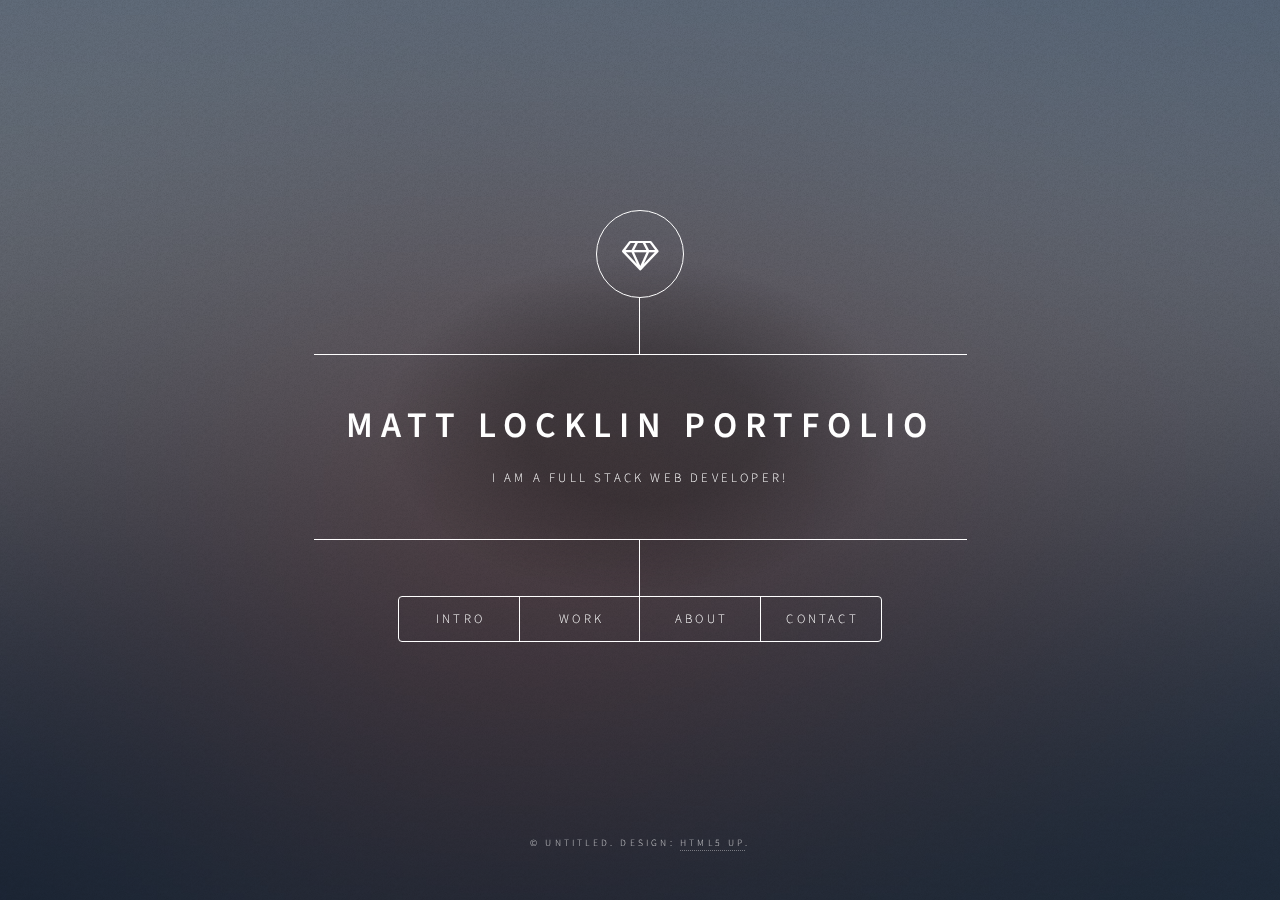
==== index.html @ 3a6d2094 "Publishing Page" ====
<!DOCTYPE HTML>
<!--
	Dimension by HTML5 UP
	html5up.net | @ajlkn
	Free for personal and commercial use under the CCA 3.0 license (html5up.net/license)
-->
<html>
	<head>
		<title>Matt Locklin Portfolio</title>
		<meta charset="utf-8" />
		<meta name="viewport" content="width=device-width, initial-scale=1, user-scalable=no" />
		<link rel="stylesheet" href="assets/css/main.css" />
		<noscript><link rel="stylesheet" href="assets/css/noscript.css" /></noscript>
	</head>
	<body class="is-preload">

		<!-- Wrapper -->
			<div id="wrapper">

				<!-- Header -->
					<header id="header">
						<div class="logo">
							<span class="icon fa-diamond"></span>
						</div>
						<div class="content">
							<div class="inner">
								<h1>Matt Locklin Portfolio</h1>
								<p>I am a Full Stack Web developer!</p>
							</div>
						</div>
						<nav>
							<ul>
								<li><a href="#intro">Intro</a></li>
								<li><a href="#work">Work</a></li>
								<li><a href="#about">About</a></li>
								<li><a href="#contact">Contact</a></li>
								<!--<li><a href="#elements">Elements</a></li>-->
							</ul>
						</nav>
					</header>

				<!-- Main -->
					<div id="main">

						<!-- Intro -->
							<article id="intro">
								<h2 class="major">Intro</h2>
								<span class="image main"><img src="images/pic01.jpg" alt="" /></span>
								<p>Aenean ornare velit lacus, ac varius enim ullamcorper eu. Proin aliquam facilisis ante interdum congue. Integer mollis, nisl amet convallis, porttitor magna ullamcorper, amet egestas mauris. Ut magna finibus nisi nec lacinia. Nam maximus erat id euismod egestas. By the way, check out my <a href="#work">awesome work</a>.</p>
								<p>Lorem ipsum dolor sit amet, consectetur adipiscing elit. Duis dapibus rutrum facilisis. Class aptent taciti sociosqu ad litora torquent per conubia nostra, per inceptos himenaeos. Etiam tristique libero eu nibh porttitor fermentum. Nullam venenatis erat id vehicula viverra. Nunc ultrices eros ut ultricies condimentum. Mauris risus lacus, blandit sit amet venenatis non, bibendum vitae dolor. Nunc lorem mauris, fringilla in aliquam at, euismod in lectus. Pellentesque habitant morbi tristique senectus et netus et malesuada fames ac turpis egestas. In non lorem sit amet elit placerat maximus. Pellentesque aliquam maximus risus, vel sed vehicula.</p>
							</article>

						<!-- Work -->
							<article id="work">
								<h2 class="major">Great Ideas Website</h2>
								<span class="image main"><img src="images/desktop-view.png" alt="Sweet Eats Bakery" /></span>
								<p>Created HTML tags and styling to make this website fully responsive on desktop and mobile</p>
								<p></p>
							</article>

						<!-- About -->
							<article id="about">
								<h2 class="major">About</h2>
								<span class="image main"><img src="images/pic03.jpg" alt="" /></span>
								<p>Currently learning Full Stack Web development at Lambda school! </p>
							</article>

						<!-- Contact -->
							<article id="contact">
								<h2 class="major">Contact</h2>
								<form method="post" action="#">
									<div class="fields">
										<div class="field half">
											<label for="name">Name</label>
											<input type="text" name="name" id="name" />
										</div>
										<div class="field half">
											<label for="email">Email</label>
											<input type="text" name="email" id="email" />
										</div>
										<div class="field">
											<label for="message">Message</label>
											<textarea name="message" id="message" rows="4"></textarea>
										</div>
									</div>
									<ul class="actions">
										<li><input type="submit" value="Send Message" class="primary" /></li>
										<li><input type="reset" value="Reset" /></li>
									</ul>
								</form>
								<ul class="icons">
									<li><a href="https://twitter.com/MatthewLocklin6" class="icon fa-twitter"><span class="label">Twitter</span></a></li>
									<li><a href="#" class="icon fa-facebook"><span class="label">Facebook</span></a></li>
									<li><a href="#" class="icon fa-instagram"><span class="label">Instagram</span></a></li>
									<li><a href="#" class="icon fa-github"><span class="label">GitHub</span></a></li>
								</ul>
							</article>

						<!-- Elements -->
							<article id="elements">
								<h2 class="major">Elements</h2>

								<section>
									<h3 class="major">Text</h3>
									<p>This is <b>bold</b> and this is <strong>strong</strong>. This is <i>italic</i> and this is <em>emphasized</em>.
									This is <sup>superscript</sup> text and this is <sub>subscript</sub> text.
									This is <u>underlined</u> and this is code: <code>for (;;) { ... }</code>. Finally, <a href="#">this is a link</a>.</p>
									<hr />
									<h2>Heading Level 2</h2>
									<h3>Heading Level 3</h3>
									<h4>Heading Level 4</h4>
									<h5>Heading Level 5</h5>
									<h6>Heading Level 6</h6>
									<hr />
									<h4>Blockquote</h4>
									<blockquote>Fringilla nisl. Donec accumsan interdum nisi, quis tincidunt felis sagittis eget tempus euismod. Vestibulum ante ipsum primis in faucibus vestibulum. Blandit adipiscing eu felis iaculis volutpat ac adipiscing accumsan faucibus. Vestibulum ante ipsum primis in faucibus lorem ipsum dolor sit amet nullam adipiscing eu felis.</blockquote>
									<h4>Preformatted</h4>
									<pre><code>i = 0;

while (!deck.isInOrder()) {
    print 'Iteration ' + i;
    deck.shuffle();
    i++;
}

print 'It took ' + i + ' iterations to sort the deck.';</code></pre>
								</section>

								<section>
									<h3 class="major">Lists</h3>

									<h4>Unordered</h4>
									<ul>
										<li>Dolor pulvinar etiam.</li>
										<li>Sagittis adipiscing.</li>
										<li>Felis enim feugiat.</li>
									</ul>

									<h4>Alternate</h4>
									<ul class="alt">
										<li>Dolor pulvinar etiam.</li>
										<li>Sagittis adipiscing.</li>
										<li>Felis enim feugiat.</li>
									</ul>

									<h4>Ordered</h4>
									<ol>
										<li>Dolor pulvinar etiam.</li>
										<li>Etiam vel felis viverra.</li>
										<li>Felis enim feugiat.</li>
										<li>Dolor pulvinar etiam.</li>
										<li>Etiam vel felis lorem.</li>
										<li>Felis enim et feugiat.</li>
									</ol>
									<h4>Icons</h4>
									<ul class="icons">
										<li><a href="#" class="icon fa-twitter"><span class="label">Twitter</span></a></li>
										<li><a href="#" class="icon fa-facebook"><span class="label">Facebook</span></a></li>
										<li><a href="#" class="icon fa-instagram"><span class="label">Instagram</span></a></li>
										<li><a href="#" class="icon fa-github"><span class="label">Github</span></a></li>
									</ul>

									<h4>Actions</h4>
									<ul class="actions">
										<li><a href="#" class="button primary">Default</a></li>
										<li><a href="#" class="button">Default</a></li>
									</ul>
									<ul class="actions stacked">
										<li><a href="#" class="button primary">Default</a></li>
										<li><a href="#" class="button">Default</a></li>
									</ul>
								</section>

								<section>
									<h3 class="major">Table</h3>
									<h4>Default</h4>
									<div class="table-wrapper">
										<table>
											<thead>
												<tr>
													<th>Name</th>
													<th>Description</th>
													<th>Price</th>
												</tr>
											</thead>
											<tbody>
												<tr>
													<td>Item One</td>
													<td>Ante turpis integer aliquet porttitor.</td>
													<td>29.99</td>
												</tr>
												<tr>
													<td>Item Two</td>
													<td>Vis ac commodo adipiscing arcu aliquet.</td>
													<td>19.99</td>
												</tr>
												<tr>
													<td>Item Three</td>
													<td> Morbi faucibus arcu accumsan lorem.</td>
													<td>29.99</td>
												</tr>
												<tr>
													<td>Item Four</td>
													<td>Vitae integer tempus condimentum.</td>
													<td>19.99</td>
												</tr>
												<tr>
													<td>Item Five</td>
													<td>Ante turpis integer aliquet porttitor.</td>
													<td>29.99</td>
												</tr>
											</tbody>
											<tfoot>
												<tr>
													<td colspan="2"></td>
													<td>100.00</td>
												</tr>
											</tfoot>
										</table>
									</div>

									<h4>Alternate</h4>
									<div class="table-wrapper">
										<table class="alt">
											<thead>
												<tr>
													<th>Name</th>
													<th>Description</th>
													<th>Price</th>
												</tr>
											</thead>
											<tbody>
												<tr>
													<td>Item One</td>
													<td>Ante turpis integer aliquet porttitor.</td>
													<td>29.99</td>
												</tr>
												<tr>
													<td>Item Two</td>
													<td>Vis ac commodo adipiscing arcu aliquet.</td>
													<td>19.99</td>
												</tr>
												<tr>
													<td>Item Three</td>
													<td> Morbi faucibus arcu accumsan lorem.</td>
													<td>29.99</td>
												</tr>
												<tr>
													<td>Item Four</td>
													<td>Vitae integer tempus condimentum.</td>
													<td>19.99</td>
												</tr>
												<tr>
													<td>Item Five</td>
													<td>Ante turpis integer aliquet porttitor.</td>
													<td>29.99</td>
												</tr>
											</tbody>
											<tfoot>
												<tr>
													<td colspan="2"></td>
													<td>100.00</td>
												</tr>
											</tfoot>
										</table>
									</div>
								</section>

								<section>
									<h3 class="major">Buttons</h3>
									<ul class="actions">
										<li><a href="#" class="button primary">Primary</a></li>
										<li><a href="#" class="button">Default</a></li>
									</ul>
									<ul class="actions">
										<li><a href="#" class="button">Default</a></li>
										<li><a href="#" class="button small">Small</a></li>
									</ul>
									<ul class="actions">
										<li><a href="#" class="button primary icon fa-download">Icon</a></li>
										<li><a href="#" class="button icon fa-download">Icon</a></li>
									</ul>
									<ul class="actions">
										<li><span class="button primary disabled">Disabled</span></li>
										<li><span class="button disabled">Disabled</span></li>
									</ul>
								</section>

								<section>
									<h3 class="major">Form</h3>
									<form method="post" action="#">
										<div class="fields">
											<div class="field half">
												<label for="demo-name">Name</label>
												<input type="text" name="demo-name" id="demo-name" value="" placeholder="Jane Doe" />
											</div>
											<div class="field half">
												<label for="demo-email">Email</label>
												<input type="email" name="demo-email" id="demo-email" value="" placeholder="jane@untitled.tld" />
											</div>
											<div class="field">
												<label for="demo-category">Category</label>
												<select name="demo-category" id="demo-category">
													<option value="">-</option>
													<option value="1">Manufacturing</option>
													<option value="1">Shipping</option>
													<option value="1">Administration</option>
													<option value="1">Human Resources</option>
												</select>
											</div>
											<div class="field half">
												<input type="radio" id="demo-priority-low" name="demo-priority" checked>
												<label for="demo-priority-low">Low</label>
											</div>
											<div class="field half">
												<input type="radio" id="demo-priority-high" name="demo-priority">
												<label for="demo-priority-high">High</label>
											</div>
											<div class="field half">
												<input type="checkbox" id="demo-copy" name="demo-copy">
												<label for="demo-copy">Email me a copy</label>
											</div>
											<div class="field half">
												<input type="checkbox" id="demo-human" name="demo-human" checked>
												<label for="demo-human">Not a robot</label>
											</div>
											<div class="field">
												<label for="demo-message">Message</label>
												<textarea name="demo-message" id="demo-message" placeholder="Enter your message" rows="6"></textarea>
											</div>
										</div>
										<ul class="actions">
											<li><input type="submit" value="Send Message" class="primary" /></li>
											<li><input type="reset" value="Reset" /></li>
										</ul>
									</form>
								</section>

							</article>

					</div>

				<!-- Footer -->
					<footer id="footer">
						<p class="copyright">&copy; Untitled. Design: <a href="https://html5up.net">HTML5 UP</a>.</p>
					</footer>

			</div>

		<!-- BG -->
			<div id="bg"></div>

		<!-- Scripts -->
			<script src="assets/js/jquery.min.js"></script>
			<script src="assets/js/browser.min.js"></script>
			<script src="assets/js/breakpoints.min.js"></script>
			<script src="assets/js/util.js"></script>
			<script src="assets/js/main.js"></script>

	</body>
</html>
---- assets/css/main.css ----
@import url(font-awesome.min.css);
@import url("https://fonts.googleapis.com/css?family=Source+Sans+Pro:300italic,600italic,300,600");

/*
	Dimension by HTML5 UP
	html5up.net | @ajlkn
	Free for personal and commercial use under the CCA 3.0 license (html5up.net/license)
*/

html, body, div, span, applet, object,
iframe, h1, h2, h3, h4, h5, h6, p, blockquote,
pre, a, abbr, acronym, address, big, cite,
code, del, dfn, em, img, ins, kbd, q, s, samp,
small, strike, strong, sub, sup, tt, var, b,
u, i, center, dl, dt, dd, ol, ul, li, fieldset,
form, label, legend, table, caption, tbody,
tfoot, thead, tr, th, td, article, aside,
canvas, details, embed, figure, figcaption,
footer, header, hgroup, menu, nav, output, ruby,
section, summary, time, mark, audio, video {
	margin: 0;
	padding: 0;
	border: 0;
	font-size: 100%;
	font: inherit;
	vertical-align: baseline;}

article, aside, details, figcaption, figure,
footer, header, hgroup, menu, nav, section {
	display: block;}

body {
	line-height: 1;
}

ol, ul {
	list-style: none;
}

blockquote, q {
	quotes: none;
}

	blockquote:before, blockquote:after, q:before, q:after {
		content: '';
		content: none;
	}

table {
	border-collapse: collapse;
	border-spacing: 0;
}

body {
	-webkit-text-size-adjust: none;
}

mark {
	background-color: transparent;
	color: inherit;
}

input::-moz-focus-inner {
	border: 0;
	padding: 0;
}

input, select, textarea {
	-moz-appearance: none;
	-webkit-appearance: none;
	-ms-appearance: none;
	appearance: none;
}

/* Basic */

	@-ms-viewport {
		width: device-width;
	}

	@media screen and (max-width: 480px) {

		html, body {
			min-width: 320px;
		}

	}

	html {
		box-sizing: border-box;
	}

	*, *:before, *:after {
		box-sizing: inherit;
	}

	body {
		background: #1b1f22;
	}

		body.is-preload *, body.is-preload *:before, body.is-preload *:after {
			-moz-animation: none !important;
			-webkit-animation: none !important;
			-ms-animation: none !important;
			animation: none !important;
			-moz-transition: none !important;
			-webkit-transition: none !important;
			-ms-transition: none !important;
			transition: none !important;
		}

/* Type */

	html {
		font-size: 16pt;
	}

		@media screen and (max-width: 1680px) {

			html {
				font-size: 12pt;
			}

		}

		@media screen and (max-width: 736px) {

			html {
				font-size: 11pt;
			}

		}

		@media screen and (max-width: 360px) {

			html {
				font-size: 10pt;
			}

		}

	body, input, select, textarea {
		color: #ffffff;
		font-family: "Source Sans Pro", sans-serif;
		font-weight: 300;
		font-size: 1rem;
		line-height: 1.65;
	}

	a {
		-moz-transition: color 0.2s ease-in-out, background-color 0.2s ease-in-out, border-bottom-color 0.2s ease-in-out;
		-webkit-transition: color 0.2s ease-in-out, background-color 0.2s ease-in-out, border-bottom-color 0.2s ease-in-out;
		-ms-transition: color 0.2s ease-in-out, background-color 0.2s ease-in-out, border-bottom-color 0.2s ease-in-out;
		transition: color 0.2s ease-in-out, background-color 0.2s ease-in-out, border-bottom-color 0.2s ease-in-out;
		border-bottom: dotted 1px rgba(255, 255, 255, 0.5);
		text-decoration: none;
		color: inherit;
	}

		a:hover {
			border-bottom-color: transparent;
		}

	strong, b {
		color: #ffffff;
		font-weight: 600;
	}

	em, i {
		font-style: italic;
	}

	p {
		margin: 0 0 2rem 0;
	}

	h1, h2, h3, h4, h5, h6 {
		color: #ffffff;
		font-weight: 600;
		line-height: 1.5;
		margin: 0 0 1rem 0;
		text-transform: uppercase;
		letter-spacing: 0.2rem;
	}

		h1 a, h2 a, h3 a, h4 a, h5 a, h6 a {
			color: inherit;
			text-decoration: none;
		}

		h1.major, h2.major, h3.major, h4.major, h5.major, h6.major {
			border-bottom: solid 1px #ffffff;
			width: -moz-max-content;
			width: -webkit-max-content;
			width: -ms-max-content;
			width: max-content;
			padding-bottom: 0.5rem;
			margin: 0 0 2rem 0;
		}

	h1 {
		font-size: 2.25rem;
		line-height: 1.3;
		letter-spacing: 0.5rem;
	}

	h2 {
		font-size: 1.5rem;
		line-height: 1.4;
		letter-spacing: 0.5rem;
	}

	h3 {
		font-size: 1rem;
	}

	h4 {
		font-size: 0.8rem;
	}

	h5 {
		font-size: 0.7rem;
	}

	h6 {
		font-size: 0.6rem;
	}

	@media screen and (max-width: 736px) {

		h1 {
			font-size: 1.75rem;
			line-height: 1.4;
		}

		h2 {
			font-size: 1.25em;
			line-height: 1.5;
		}

	}

	sub {
		font-size: 0.8rem;
		position: relative;
		top: 0.5rem;
	}

	sup {
		font-size: 0.8rem;
		position: relative;
		top: -0.5rem;
	}

	blockquote {
		border-left: solid 4px #ffffff;
		font-style: italic;
		margin: 0 0 2rem 0;
		padding: 0.5rem 0 0.5rem 2rem;
	}

	code {
		background: rgba(255, 255, 255, 0.075);
		border-radius: 4px;
		font-family: "Courier New", monospace;
		font-size: 0.9rem;
		margin: 0 0.25rem;
		padding: 0.25rem 0.65rem;
	}

	pre {
		-webkit-overflow-scrolling: touch;
		font-family: "Courier New", monospace;
		font-size: 0.9rem;
		margin: 0 0 2rem 0;
	}

		pre code {
			display: block;
			line-height: 1.75;
			padding: 1rem 1.5rem;
			overflow-x: auto;
		}

	hr {
		border: 0;
		border-bottom: solid 1px #ffffff;
		margin: 2.75rem 0;
	}

	.align-left {
		text-align: left;
	}

	.align-center {
		text-align: center;
	}

	.align-right {
		text-align: right;
	}

/* Form */

	form {
		margin: 0 0 2rem 0;
	}

		form > :last-child {
			margin-bottom: 0;
		}

		form > .fields {
			display: -moz-flex;
			display: -webkit-flex;
			display: -ms-flex;
			display: flex;
			-moz-flex-wrap: wrap;
			-webkit-flex-wrap: wrap;
			-ms-flex-wrap: wrap;
			flex-wrap: wrap;
			width: calc(100% + 3rem);
			margin: -1.5rem 0 2rem -1.5rem;
		}

			form > .fields > .field {
				-moz-flex-grow: 0;
				-webkit-flex-grow: 0;
				-ms-flex-grow: 0;
				flex-grow: 0;
				-moz-flex-shrink: 0;
				-webkit-flex-shrink: 0;
				-ms-flex-shrink: 0;
				flex-shrink: 0;
				padding: 1.5rem 0 0 1.5rem;
				width: calc(100% - 1.5rem);
			}

				form > .fields > .field.half {
					width: calc(50% - 0.75rem);
				}

				form > .fields > .field.third {
					width: calc(100%/3 - 0.5rem);
				}

				form > .fields > .field.quarter {
					width: calc(25% - 0.375rem);
				}

		@media screen and (max-width: 480px) {

			form > .fields {
				width: calc(100% + 3rem);
				margin: -1.5rem 0 2rem -1.5rem;
			}

				form > .fields > .field {
					padding: 1.5rem 0 0 1.5rem;
					width: calc(100% - 1.5rem);
				}

					form > .fields > .field.half {
						width: calc(100% - 1.5rem);
					}

					form > .fields > .field.third {
						width: calc(100% - 1.5rem);
					}

					form > .fields > .field.quarter {
						width: calc(100% - 1.5rem);
					}

		}

	label {
		color: #ffffff;
		display: block;
		font-size: 0.8rem;
		font-weight: 300;
		letter-spacing: 0.2rem;
		line-height: 1.5;
		margin: 0 0 1rem 0;
		text-transform: uppercase;
	}

	input[type="text"],
	input[type="password"],
	input[type="email"],
	input[type="tel"],
	select,
	textarea {
		-moz-appearance: none;
		-webkit-appearance: none;
		-ms-appearance: none;
		appearance: none;
		-moz-transition: border-color 0.2s ease-in-out, box-shadow 0.2s ease-in-out, background-color 0.2s ease-in-out;
		-webkit-transition: border-color 0.2s ease-in-out, box-shadow 0.2s ease-in-out, background-color 0.2s ease-in-out;
		-ms-transition: border-color 0.2s ease-in-out, box-shadow 0.2s ease-in-out, background-color 0.2s ease-in-out;
		transition: border-color 0.2s ease-in-out, box-shadow 0.2s ease-in-out, background-color 0.2s ease-in-out;
		background-color: transparent;
		border-radius: 4px;
		border: solid 1px #ffffff;
		color: inherit;
		display: block;
		outline: 0;
		padding: 0 1rem;
		text-decoration: none;
		width: 100%;
	}

		input[type="text"]:invalid,
		input[type="password"]:invalid,
		input[type="email"]:invalid,
		input[type="tel"]:invalid,
		select:invalid,
		textarea:invalid {
			box-shadow: none;
		}

		input[type="text"]:focus,
		input[type="password"]:focus,
		input[type="email"]:focus,
		input[type="tel"]:focus,
		select:focus,
		textarea:focus {
			background: rgba(255, 255, 255, 0.075);
			border-color: #ffffff;
			box-shadow: 0 0 0 1px #ffffff;
		}

	select {
		background-image: url("data:image/svg+xml;charset=utf8,%3Csvg xmlns='http://www.w3.org/2000/svg' width='40' height='40' preserveAspectRatio='none' viewBox='0 0 40 40'%3E%3Cpath d='M9.4,12.3l10.4,10.4l10.4-10.4c0.2-0.2,0.5-0.4,0.9-0.4c0.3,0,0.6,0.1,0.9,0.4l3.3,3.3c0.2,0.2,0.4,0.5,0.4,0.9 c0,0.4-0.1,0.6-0.4,0.9L20.7,31.9c-0.2,0.2-0.5,0.4-0.9,0.4c-0.3,0-0.6-0.1-0.9-0.4L4.3,17.3c-0.2-0.2-0.4-0.5-0.4-0.9 c0-0.4,0.1-0.6,0.4-0.9l3.3-3.3c0.2-0.2,0.5-0.4,0.9-0.4S9.1,12.1,9.4,12.3z' fill='%23ffffff' /%3E%3C/svg%3E");
		background-size: 1.25rem;
		background-repeat: no-repeat;
		background-position: calc(100% - 1rem) center;
		height: 2.75rem;
		padding-right: 2.75rem;
		text-overflow: ellipsis;
	}

		select option {
			color: #ffffff;
			background: #1b1f22;
		}

		select:focus::-ms-value {
			background-color: transparent;
		}

		select::-ms-expand {
			display: none;
		}

	input[type="text"],
	input[type="password"],
	input[type="email"],
	select {
		height: 2.75rem;
	}

	textarea {
		padding: 0.75rem 1rem;
	}

	input[type="checkbox"],
	input[type="radio"] {
		-moz-appearance: none;
		-webkit-appearance: none;
		-ms-appearance: none;
		appearance: none;
		display: block;
		float: left;
		margin-right: -2rem;
		opacity: 0;
		width: 1rem;
		z-index: -1;
	}

		input[type="checkbox"] + label,
		input[type="radio"] + label {
			text-decoration: none;
			-moz-user-select: none;
			-webkit-user-select: none;
			-ms-user-select: none;
			user-select: none;
			color: #ffffff;
			cursor: pointer;
			display: inline-block;
			font-size: 0.8rem;
			font-weight: 300;
			margin: 0 0 0.5rem 0;
			padding-left: 2.65rem;
			padding-right: 0.75rem;
			position: relative;
		}

			input[type="checkbox"] + label:before,
			input[type="radio"] + label:before {
				-moz-osx-font-smoothing: grayscale;
				-webkit-font-smoothing: antialiased;
				font-family: FontAwesome;
				font-style: normal;
				font-weight: normal;
				text-transform: none !important;
			}

			input[type="checkbox"] + label:before,
			input[type="radio"] + label:before {
				-moz-transition: border-color 0.2s ease-in-out, box-shadow 0.2s ease-in-out, background-color 0.2s ease-in-out;
				-webkit-transition: border-color 0.2s ease-in-out, box-shadow 0.2s ease-in-out, background-color 0.2s ease-in-out;
				-ms-transition: border-color 0.2s ease-in-out, box-shadow 0.2s ease-in-out, background-color 0.2s ease-in-out;
				transition: border-color 0.2s ease-in-out, box-shadow 0.2s ease-in-out, background-color 0.2s ease-in-out;
				border-radius: 4px;
				border: solid 1px #ffffff;
				content: '';
				display: inline-block;
				height: 1.65rem;
				left: 0;
				line-height: calc(1.58125rem + 0em);
				position: absolute;
				text-align: center;
				top: -0.125rem;
				width: 1.65rem;
			}

		input[type="checkbox"]:checked + label:before,
		input[type="radio"]:checked + label:before {
			background: #ffffff !important;
			border-color: #ffffff !important;
			color: #1b1f22;
			content: '\f00c';
		}

		input[type="checkbox"]:focus + label:before,
		input[type="radio"]:focus + label:before {
			background: rgba(255, 255, 255, 0.075);
			border-color: #ffffff;
			box-shadow: 0 0 0 1px #ffffff;
		}

	input[type="checkbox"] + label:before {
		border-radius: 4px;
	}

	input[type="radio"] + label:before {
		border-radius: 100%;
	}

	::-webkit-input-placeholder {
		color: rgba(255, 255, 255, 0.5) !important;
		opacity: 1.0;
	}

	:-moz-placeholder {
		color: rgba(255, 255, 255, 0.5) !important;
		opacity: 1.0;
	}

	::-moz-placeholder {
		color: rgba(255, 255, 255, 0.5) !important;
		opacity: 1.0;
	}

	:-ms-input-placeholder {
		color: rgba(255, 255, 255, 0.5) !important;
		opacity: 1.0;
	}

	.formerize-placeholder {
		color: rgba(255, 255, 255, 0.5) !important;
		opacity: 1.0;
	}

/* Box */

	.box {
		border-radius: 4px;
		border: solid 1px #ffffff;
		margin-bottom: 2rem;
		padding: 1.5em;
	}

		.box > :last-child,
		.box > :last-child > :last-child,
		.box > :last-child > :last-child > :last-child {
			margin-bottom: 0;
		}

		.box.alt {
			border: 0;
			border-radius: 0;
			padding: 0;
		}

/* Icon */

	.icon {
		text-decoration: none;
		border-bottom: none;
		position: relative;
	}

		.icon:before {
			-moz-osx-font-smoothing: grayscale;
			-webkit-font-smoothing: antialiased;
			font-family: FontAwesome;
			font-style: normal;
			font-weight: normal;
			text-transform: none !important;
		}

		.icon > .label {
			display: none;
		}

/* Image */

	.image {
		border-radius: 4px;
		border: 0;
		display: inline-block;
		position: relative;
	}

		.image:before {
			pointer-events: none;
			background-image: url("../../images/overlay.png");
			background-color: rgba(19, 21, 25, 0.5);
			border-radius: 4px;
			content: '';
			display: block;
			height: 100%;
			left: 0;
			opacity: 0.5;
			position: absolute;
			top: 0;
			width: 100%;
		}

		.image img {
			border-radius: 4px;
			display: block;
		}

		.image.left, .image.right {
			max-width: 40%;
		}

			.image.left img, .image.right img {
				width: 100%;
			}

		.image.left {
			float: left;
			padding: 0 1.5em 1em 0;
			top: 0.25em;
		}

		.image.right {
			float: right;
			padding: 0 0 1em 1.5em;
			top: 0.25em;
		}

		.image.fit {
			display: block;
			margin: 0 0 2rem 0;
			width: 100%;
		}

			.image.fit img {
				width: 100%;
			}

		.image.main {
			display: block;
			margin: 2.5rem 0;
			width: 100%;
		}

			.image.main img {
				width: 100%;
			}

		@media screen and (max-width: 736px) {

			.image.main {
				margin: 2rem 0;
			}

		}

		@media screen and (max-width: 480px) {

			.image.main {
				margin: 1.5rem 0;
			}

		}

/* List */

	ol {
		list-style: decimal;
		margin: 0 0 2rem 0;
		padding-left: 1.25em;
	}

		ol li {
			padding-left: 0.25em;
		}

	ul {
		list-style: disc;
		margin: 0 0 2rem 0;
		padding-left: 1em;
	}

		ul li {
			padding-left: 0.5em;
		}

		ul.alt {
			list-style: none;
			padding-left: 0;
		}

			ul.alt li {
				border-top: solid 1px #ffffff;
				padding: 0.5em 0;
			}

				ul.alt li:first-child {
					border-top: 0;
					padding-top: 0;
				}

	dl {
		margin: 0 0 2rem 0;
	}

		dl dt {
			display: block;
			font-weight: 600;
			margin: 0 0 1rem 0;
		}

		dl dd {
			margin-left: 2rem;
		}

/* Actions */

	ul.actions {
		display: -moz-flex;
		display: -webkit-flex;
		display: -ms-flex;
		display: flex;
		cursor: default;
		list-style: none;
		margin-left: -1rem;
		padding-left: 0;
	}

		ul.actions li {
			padding: 0 0 0 1rem;
			vertical-align: middle;
		}

		ul.actions.special {
			-moz-justify-content: center;
			-webkit-justify-content: center;
			-ms-justify-content: center;
			justify-content: center;
			width: 100%;
			margin-left: 0;
		}

			ul.actions.special li:first-child {
				padding-left: 0;
			}

		ul.actions.stacked {
			-moz-flex-direction: column;
			-webkit-flex-direction: column;
			-ms-flex-direction: column;
			flex-direction: column;
			margin-left: 0;
		}

			ul.actions.stacked li {
				padding: 1.3rem 0 0 0;
			}

				ul.actions.stacked li:first-child {
					padding-top: 0;
				}

		ul.actions.fit {
			width: calc(100% + 1rem);
		}

			ul.actions.fit li {
				-moz-flex-grow: 1;
				-webkit-flex-grow: 1;
				-ms-flex-grow: 1;
				flex-grow: 1;
				-moz-flex-shrink: 1;
				-webkit-flex-shrink: 1;
				-ms-flex-shrink: 1;
				flex-shrink: 1;
				width: 100%;
			}

				ul.actions.fit li > * {
					width: 100%;
				}

			ul.actions.fit.stacked {
				width: 100%;
			}

		@media screen and (max-width: 480px) {

			ul.actions:not(.fixed) {
				-moz-flex-direction: column;
				-webkit-flex-direction: column;
				-ms-flex-direction: column;
				flex-direction: column;
				margin-left: 0;
				width: 100% !important;
			}

				ul.actions:not(.fixed) li {
					-moz-flex-grow: 1;
					-webkit-flex-grow: 1;
					-ms-flex-grow: 1;
					flex-grow: 1;
					-moz-flex-shrink: 1;
					-webkit-flex-shrink: 1;
					-ms-flex-shrink: 1;
					flex-shrink: 1;
					padding: 1rem 0 0 0;
					text-align: center;
					width: 100%;
				}

					ul.actions:not(.fixed) li > * {
						width: 100%;
					}

					ul.actions:not(.fixed) li:first-child {
						padding-top: 0;
					}

					ul.actions:not(.fixed) li input[type="submit"],
					ul.actions:not(.fixed) li input[type="reset"],
					ul.actions:not(.fixed) li input[type="button"],
					ul.actions:not(.fixed) li button,
					ul.actions:not(.fixed) li .button {
						width: 100%;
					}

						ul.actions:not(.fixed) li input[type="submit"].icon:before,
						ul.actions:not(.fixed) li input[type="reset"].icon:before,
						ul.actions:not(.fixed) li input[type="button"].icon:before,
						ul.actions:not(.fixed) li button.icon:before,
						ul.actions:not(.fixed) li .button.icon:before {
							margin-left: -0.5em;
						}

		}

/* Icons */

	ul.icons {
		cursor: default;
		list-style: none;
		padding-left: 0;
	}

		ul.icons li {
			display: inline-block;
			padding: 0 0.75em 0 0;
		}

			ul.icons li:last-child {
				padding-right: 0;
			}

			ul.icons li a {
				border-radius: 100%;
				box-shadow: inset 0 0 0 1px #ffffff;
				display: inline-block;
				height: 2.25rem;
				line-height: 2.25rem;
				text-align: center;
				width: 2.25rem;
			}

				ul.icons li a:hover {
					background-color: rgba(255, 255, 255, 0.075);
				}

				ul.icons li a:active {
					background-color: rgba(255, 255, 255, 0.175);
				}

/* Table */

	.table-wrapper {
		-webkit-overflow-scrolling: touch;
		overflow-x: auto;
	}

	table {
		margin: 0 0 2rem 0;
		width: 100%;
	}

		table tbody tr {
			border: solid 1px #ffffff;
			border-left: 0;
			border-right: 0;
		}

			table tbody tr:nth-child(2n + 1) {
				background-color: rgba(255, 255, 255, 0.075);
			}

		table td {
			padding: 0.75em 0.75em;
		}

		table th {
			color: #ffffff;
			font-size: 0.9em;
			font-weight: 600;
			padding: 0 0.75em 0.75em 0.75em;
			text-align: left;
		}

		table thead {
			border-bottom: solid 2px #ffffff;
		}

		table tfoot {
			border-top: solid 2px #ffffff;
		}

		table.alt {
			border-collapse: separate;
		}

			table.alt tbody tr td {
				border: solid 1px #ffffff;
				border-left-width: 0;
				border-top-width: 0;
			}

				table.alt tbody tr td:first-child {
					border-left-width: 1px;
				}

			table.alt tbody tr:first-child td {
				border-top-width: 1px;
			}

			table.alt thead {
				border-bottom: 0;
			}

			table.alt tfoot {
				border-top: 0;
			}

/* Button */

	input[type="submit"],
	input[type="reset"],
	input[type="button"],
	button,
	.button {
		-moz-appearance: none;
		-webkit-appearance: none;
		-ms-appearance: none;
		appearance: none;
		-moz-transition: background-color 0.2s ease-in-out, color 0.2s ease-in-out;
		-webkit-transition: background-color 0.2s ease-in-out, color 0.2s ease-in-out;
		-ms-transition: background-color 0.2s ease-in-out, color 0.2s ease-in-out;
		transition: background-color 0.2s ease-in-out, color 0.2s ease-in-out;
		background-color: transparent;
		border-radius: 4px;
		border: 0;
		box-shadow: inset 0 0 0 1px #ffffff;
		color: #ffffff !important;
		cursor: pointer;
		display: inline-block;
		font-size: 0.8rem;
		font-weight: 300;
		height: 2.75rem;
		letter-spacing: 0.2rem;
		line-height: 2.75rem;
		outline: 0;
		padding: 0 1.25rem 0 1.35rem;
		text-align: center;
		text-decoration: none;
		text-transform: uppercase;
		white-space: nowrap;
	}

		input[type="submit"]:hover,
		input[type="reset"]:hover,
		input[type="button"]:hover,
		button:hover,
		.button:hover {
			background-color: rgba(255, 255, 255, 0.075);
		}

		input[type="submit"]:active,
		input[type="reset"]:active,
		input[type="button"]:active,
		button:active,
		.button:active {
			background-color: rgba(255, 255, 255, 0.175);
		}

		input[type="submit"].icon:before,
		input[type="reset"].icon:before,
		input[type="button"].icon:before,
		button.icon:before,
		.button.icon:before {
			margin-right: 0.5em;
		}

		input[type="submit"].fit,
		input[type="reset"].fit,
		input[type="button"].fit,
		button.fit,
		.button.fit {
			width: 100%;
		}

		input[type="submit"].small,
		input[type="reset"].small,
		input[type="button"].small,
		button.small,
		.button.small {
			font-size: 0.6rem;
			height: 2.0625rem;
			line-height: 2.0625rem;
		}

		input[type="submit"].primary,
		input[type="reset"].primary,
		input[type="button"].primary,
		button.primary,
		.button.primary {
			background-color: #ffffff;
			color: #1b1f22 !important;
			font-weight: 600;
		}

		input[type="submit"].disabled, input[type="submit"]:disabled,
		input[type="reset"].disabled,
		input[type="reset"]:disabled,
		input[type="button"].disabled,
		input[type="button"]:disabled,
		button.disabled,
		button:disabled,
		.button.disabled,
		.button:disabled {
			pointer-events: none;
			cursor: default;
			opacity: 0.25;
		}

	input[type="submit"],
	input[type="reset"],
	input[type="button"],
	button {
		line-height: calc(2.75rem - 2px);
	}

/* BG */

	#bg {
		-moz-transform: scale(1.0);
		-webkit-transform: scale(1.0);
		-ms-transform: scale(1.0);
		transform: scale(1.0);
		-webkit-backface-visibility: hidden;
		position: fixed;
		top: 0;
		left: 0;
		width: 100%;
		height: 100vh;
		z-index: 1;
	}

		#bg:before, #bg:after {
			content: '';
			display: block;
			position: absolute;
			top: 0;
			left: 0;
			width: 100%;
			height: 100%;
		}

		#bg:before {
			-moz-transition: background-color 2.5s ease-in-out;
			-webkit-transition: background-color 2.5s ease-in-out;
			-ms-transition: background-color 2.5s ease-in-out;
			transition: background-color 2.5s ease-in-out;
			-moz-transition-delay: 0.75s;
			-webkit-transition-delay: 0.75s;
			-ms-transition-delay: 0.75s;
			transition-delay: 0.75s;
			background-image: linear-gradient(to top, rgba(19, 21, 25, 0.5), rgba(19, 21, 25, 0.5)), url("../../images/overlay.png");
			background-size: auto, 256px 256px;
			background-position: center, center;
			background-repeat: no-repeat, repeat;
			z-index: 2;
		}

		#bg:after {
			-moz-transform: scale(1.125);
			-webkit-transform: scale(1.125);
			-ms-transform: scale(1.125);
			transform: scale(1.125);
			-moz-transition: -moz-transform 0.325s ease-in-out, -moz-filter 0.325s ease-in-out;
			-webkit-transition: -webkit-transform 0.325s ease-in-out, -webkit-filter 0.325s ease-in-out;
			-ms-transition: -ms-transform 0.325s ease-in-out, -ms-filter 0.325s ease-in-out;
			transition: transform 0.325s ease-in-out, filter 0.325s ease-in-out;
			background-image: url("../../images/bg.jpg");
			background-position: center;
			background-size: cover;
			background-repeat: no-repeat;
			z-index: 1;
		}

		body.is-article-visible #bg:after {
			-moz-transform: scale(1.0825);
			-webkit-transform: scale(1.0825);
			-ms-transform: scale(1.0825);
			transform: scale(1.0825);
			-moz-filter: blur(0.2rem);
			-webkit-filter: blur(0.2rem);
			-ms-filter: blur(0.2rem);
			filter: blur(0.2rem);
		}

		body.is-preload #bg:before {
			background-color: #000000;
		}

/* Wrapper */

	#wrapper {
		display: -moz-flex;
		display: -webkit-flex;
		display: -ms-flex;
		display: flex;
		-moz-flex-direction: column;
		-webkit-flex-direction: column;
		-ms-flex-direction: column;
		flex-direction: column;
		-moz-align-items: center;
		-webkit-align-items: center;
		-ms-align-items: center;
		align-items: center;
		-moz-justify-content: space-between;
		-webkit-justify-content: space-between;
		-ms-justify-content: space-between;
		justify-content: space-between;
		position: relative;
		min-height: 100vh;
		width: 100%;
		padding: 4rem 2rem;
		z-index: 3;
	}

		#wrapper:before {
			content: '';
			display: block;
		}

		@media screen and (max-width: 1680px) {

			#wrapper {
				padding: 3rem 2rem;
			}

		}

		@media screen and (max-width: 736px) {

			#wrapper {
				padding: 2rem 1rem;
			}

		}

		@media screen and (max-width: 480px) {

			#wrapper {
				padding: 1rem;
			}

		}

/* Header */

	#header {
		display: -moz-flex;
		display: -webkit-flex;
		display: -ms-flex;
		display: flex;
		-moz-flex-direction: column;
		-webkit-flex-direction: column;
		-ms-flex-direction: column;
		flex-direction: column;
		-moz-align-items: center;
		-webkit-align-items: center;
		-ms-align-items: center;
		align-items: center;
		-moz-transition: -moz-transform 0.325s ease-in-out, -moz-filter 0.325s ease-in-out, opacity 0.325s ease-in-out;
		-webkit-transition: -webkit-transform 0.325s ease-in-out, -webkit-filter 0.325s ease-in-out, opacity 0.325s ease-in-out;
		-ms-transition: -ms-transform 0.325s ease-in-out, -ms-filter 0.325s ease-in-out, opacity 0.325s ease-in-out;
		transition: transform 0.325s ease-in-out, filter 0.325s ease-in-out, opacity 0.325s ease-in-out;
		background-image: -moz-radial-gradient(rgba(0, 0, 0, 0.25) 25%, rgba(0, 0, 0, 0) 55%);
		background-image: -webkit-radial-gradient(rgba(0, 0, 0, 0.25) 25%, rgba(0, 0, 0, 0) 55%);
		background-image: -ms-radial-gradient(rgba(0, 0, 0, 0.25) 25%, rgba(0, 0, 0, 0) 55%);
		background-image: radial-gradient(rgba(0, 0, 0, 0.25) 25%, rgba(0, 0, 0, 0) 55%);
		max-width: 100%;
		text-align: center;
	}

		#header > * {
			-moz-transition: opacity 0.325s ease-in-out;
			-webkit-transition: opacity 0.325s ease-in-out;
			-ms-transition: opacity 0.325s ease-in-out;
			transition: opacity 0.325s ease-in-out;
			position: relative;
			margin-top: 3.5rem;
		}

			#header > *:before {
				content: '';
				display: block;
				position: absolute;
				top: calc(-3.5rem - 1px);
				left: calc(50% - 1px);
				width: 1px;
				height: calc(3.5rem + 1px);
				background: #ffffff;
			}

		#header > :first-child {
			margin-top: 0;
		}

			#header > :first-child:before {
				display: none;
			}

		#header .logo {
			width: 5.5rem;
			height: 5.5rem;
			line-height: 5.5rem;
			border: solid 1px #ffffff;
			border-radius: 100%;
		}

			#header .logo .icon:before {
				font-size: 2rem;
			}

		#header .content {
			border-style: solid;
			border-color: #ffffff;
			border-top-width: 1px;
			border-bottom-width: 1px;
			max-width: 100%;
		}

			#header .content .inner {
				-moz-transition: max-height 0.75s ease, padding 0.75s ease, opacity 0.325s ease-in-out;
				-webkit-transition: max-height 0.75s ease, padding 0.75s ease, opacity 0.325s ease-in-out;
				-ms-transition: max-height 0.75s ease, padding 0.75s ease, opacity 0.325s ease-in-out;
				transition: max-height 0.75s ease, padding 0.75s ease, opacity 0.325s ease-in-out;
				-moz-transition-delay: 0.25s;
				-webkit-transition-delay: 0.25s;
				-ms-transition-delay: 0.25s;
				transition-delay: 0.25s;
				padding: 3rem 2rem;
				max-height: 40rem;
				overflow: hidden;
			}

				#header .content .inner > :last-child {
					margin-bottom: 0;
				}

			#header .content p {
				text-transform: uppercase;
				letter-spacing: 0.2rem;
				font-size: 0.8rem;
				line-height: 2;
			}

		#header nav ul {
			display: -moz-flex;
			display: -webkit-flex;
			display: -ms-flex;
			display: flex;
			margin-bottom: 0;
			list-style: none;
			padding-left: 0;
			border: solid 1px #ffffff;
			border-radius: 4px;
		}

			#header nav ul li {
				padding-left: 0;
				border-left: solid 1px #ffffff;
			}

				#header nav ul li:first-child {
					border-left: 0;
				}

				#header nav ul li a {
					display: block;
					min-width: 7.5rem;
					height: 2.75rem;
					line-height: 2.75rem;
					padding: 0 1.25rem 0 1.45rem;
					text-transform: uppercase;
					letter-spacing: 0.2rem;
					font-size: 0.8rem;
					border-bottom: 0;
				}

					#header nav ul li a:hover {
						background-color: rgba(255, 255, 255, 0.075);
					}

					#header nav ul li a:active {
						background-color: rgba(255, 255, 255, 0.175);
					}

		#header nav.use-middle:after {
			content: '';
			display: block;
			position: absolute;
			top: 0;
			left: calc(50% - 1px);
			width: 1px;
			height: 100%;
			background: #ffffff;
		}

		#header nav.use-middle ul li.is-middle {
			border-left: 0;
		}

		body.is-article-visible #header {
			-moz-transform: scale(0.95);
			-webkit-transform: scale(0.95);
			-ms-transform: scale(0.95);
			transform: scale(0.95);
			-moz-filter: blur(0.1rem);
			-webkit-filter: blur(0.1rem);
			-ms-filter: blur(0.1rem);
			filter: blur(0.1rem);
			opacity: 0;
		}

		body.is-preload #header {
			-moz-filter: blur(0.125rem);
			-webkit-filter: blur(0.125rem);
			-ms-filter: blur(0.125rem);
			filter: blur(0.125rem);
		}

			body.is-preload #header > * {
				opacity: 0;
			}

			body.is-preload #header .content .inner {
				max-height: 0;
				padding-top: 0;
				padding-bottom: 0;
				opacity: 0;
			}

		@media screen and (max-width: 980px) {

			#header .content p br {
				display: none;
			}

		}

		@media screen and (max-width: 736px) {

			#header > * {
				margin-top: 2rem;
			}

				#header > *:before {
					top: calc(-2rem - 1px);
					height: calc(2rem + 1px);
				}

			#header .logo {
				width: 4.75rem;
				height: 4.75rem;
				line-height: 4.75rem;
			}

				#header .logo .icon:before {
					font-size: 1.75rem;
				}

			#header .content .inner {
				padding: 2.5rem 1rem;
			}

			#header .content p {
				line-height: 1.875;
			}

		}

		@media screen and (max-width: 480px) {

			#header {
				padding: 1.5rem 0;
			}

				#header .content .inner {
					padding: 2.5rem 0;
				}

				#header nav ul {
					-moz-flex-direction: column;
					-webkit-flex-direction: column;
					-ms-flex-direction: column;
					flex-direction: column;
					min-width: 10rem;
					max-width: 100%;
				}

					#header nav ul li {
						border-left: 0;
						border-top: solid 1px #ffffff;
					}

						#header nav ul li:first-child {
							border-top: 0;
						}

						#header nav ul li a {
							height: 3rem;
							line-height: 3rem;
							min-width: 0;
							width: 100%;
						}

				#header nav.use-middle:after {
					display: none;
				}

		}

/* Main */

	#main {
		-moz-flex-grow: 1;
		-webkit-flex-grow: 1;
		-ms-flex-grow: 1;
		flex-grow: 1;
		-moz-flex-shrink: 1;
		-webkit-flex-shrink: 1;
		-ms-flex-shrink: 1;
		flex-shrink: 1;
		display: -moz-flex;
		display: -webkit-flex;
		display: -ms-flex;
		display: flex;
		-moz-align-items: center;
		-webkit-align-items: center;
		-ms-align-items: center;
		align-items: center;
		-moz-justify-content: center;
		-webkit-justify-content: center;
		-ms-justify-content: center;
		justify-content: center;
		-moz-flex-direction: column;
		-webkit-flex-direction: column;
		-ms-flex-direction: column;
		flex-direction: column;
		position: relative;
		max-width: 100%;
		z-index: 3;
	}

		#main article {
			-moz-transform: translateY(0.25rem);
			-webkit-transform: translateY(0.25rem);
			-ms-transform: translateY(0.25rem);
			transform: translateY(0.25rem);
			-moz-transition: opacity 0.325s ease-in-out, -moz-transform 0.325s ease-in-out;
			-webkit-transition: opacity 0.325s ease-in-out, -webkit-transform 0.325s ease-in-out;
			-ms-transition: opacity 0.325s ease-in-out, -ms-transform 0.325s ease-in-out;
			transition: opacity 0.325s ease-in-out, transform 0.325s ease-in-out;
			padding: 4.5rem 2.5rem 1.5rem 2.5rem ;
			position: relative;
			width: 40rem;
			max-width: 100%;
			background-color: rgba(27, 31, 34, 0.85);
			border-radius: 4px;
			opacity: 0;
		}

			#main article.active {
				-moz-transform: translateY(0);
				-webkit-transform: translateY(0);
				-ms-transform: translateY(0);
				transform: translateY(0);
				opacity: 1;
			}

			#main article .close {
				display: block;
				position: absolute;
				top: 0;
				right: 0;
				width: 4rem;
				height: 4rem;
				cursor: pointer;
				text-indent: 4rem;
				overflow: hidden;
				white-space: nowrap;
			}

				#main article .close:before {
					-moz-transition: background-color 0.2s ease-in-out;
					-webkit-transition: background-color 0.2s ease-in-out;
					-ms-transition: background-color 0.2s ease-in-out;
					transition: background-color 0.2s ease-in-out;
					content: '';
					display: block;
					position: absolute;
					top: 0.75rem;
					left: 0.75rem;
					width: 2.5rem;
					height: 2.5rem;
					border-radius: 100%;
					background-position: center;
					background-image: url("data:image/svg+xml;charset=utf8,%3Csvg xmlns='http://www.w3.org/2000/svg' xmlns:xlink='http://www.w3.org/1999/xlink' width='20px' height='20px' viewBox='0 0 20 20' zoomAndPan='disable'%3E%3Cstyle%3Eline %7B stroke: %23ffffff%3B stroke-width: 1%3B %7D%3C/style%3E%3Cline x1='2' y1='2' x2='18' y2='18' /%3E%3Cline x1='18' y1='2' x2='2' y2='18' /%3E%3C/svg%3E");
					background-size: 20px 20px;
					background-repeat: no-repeat;
				}

				#main article .close:hover:before {
					background-color: rgba(255, 255, 255, 0.075);
				}

				#main article .close:active:before {
					background-color: rgba(255, 255, 255, 0.175);
				}

		@media screen and (max-width: 736px) {

			#main article {
				padding: 3.5rem 2rem 0.5rem 2rem ;
			}

				#main article .close:before {
					top: 0.875rem;
					left: 0.875rem;
					width: 2.25rem;
					height: 2.25rem;
					background-size: 14px 14px;
				}

		}

		@media screen and (max-width: 480px) {

			#main article {
				padding: 3rem 1.5rem 0.5rem 1.5rem ;
			}

		}

/* Footer */

	#footer {
		-moz-transition: -moz-transform 0.325s ease-in-out, -moz-filter 0.325s ease-in-out, opacity 0.325s ease-in-out;
		-webkit-transition: -webkit-transform 0.325s ease-in-out, -webkit-filter 0.325s ease-in-out, opacity 0.325s ease-in-out;
		-ms-transition: -ms-transform 0.325s ease-in-out, -ms-filter 0.325s ease-in-out, opacity 0.325s ease-in-out;
		transition: transform 0.325s ease-in-out, filter 0.325s ease-in-out, opacity 0.325s ease-in-out;
		width: 100%;
		max-width: 100%;
		margin-top: 2rem;
		text-align: center;
	}

		#footer .copyright {
			letter-spacing: 0.2rem;
			font-size: 0.6rem;
			opacity: 0.75;
			margin-bottom: 0;
			text-transform: uppercase;
		}

		body.is-article-visible #footer {
			-moz-transform: scale(0.95);
			-webkit-transform: scale(0.95);
			-ms-transform: scale(0.95);
			transform: scale(0.95);
			-moz-filter: blur(0.1rem);
			-webkit-filter: blur(0.1rem);
			-ms-filter: blur(0.1rem);
			filter: blur(0.1rem);
			opacity: 0;
		}

		body.is-preload #footer {
			opacity: 0;
		}
---- assets/css/noscript.css ----
/*
	Dimension by HTML5 UP
	html5up.net | @ajlkn
	Free for personal and commercial use under the CCA 3.0 license (html5up.net/license)
*/

/* BG */

	body.is-preload #bg:before {
		background-color: transparent;
	}

/* Header */

	body.is-preload #header {
		-moz-filter: none;
		-webkit-filter: none;
		-ms-filter: none;
		filter: none;
	}

		body.is-preload #header > * {
			opacity: 1;
		}

		body.is-preload #header .content .inner {
			max-height: none;
			padding: 3rem 2rem;
			opacity: 1;
		}

/* Main */

	#main article {
		opacity: 1;
		margin: 4rem 0 0 0;
	}
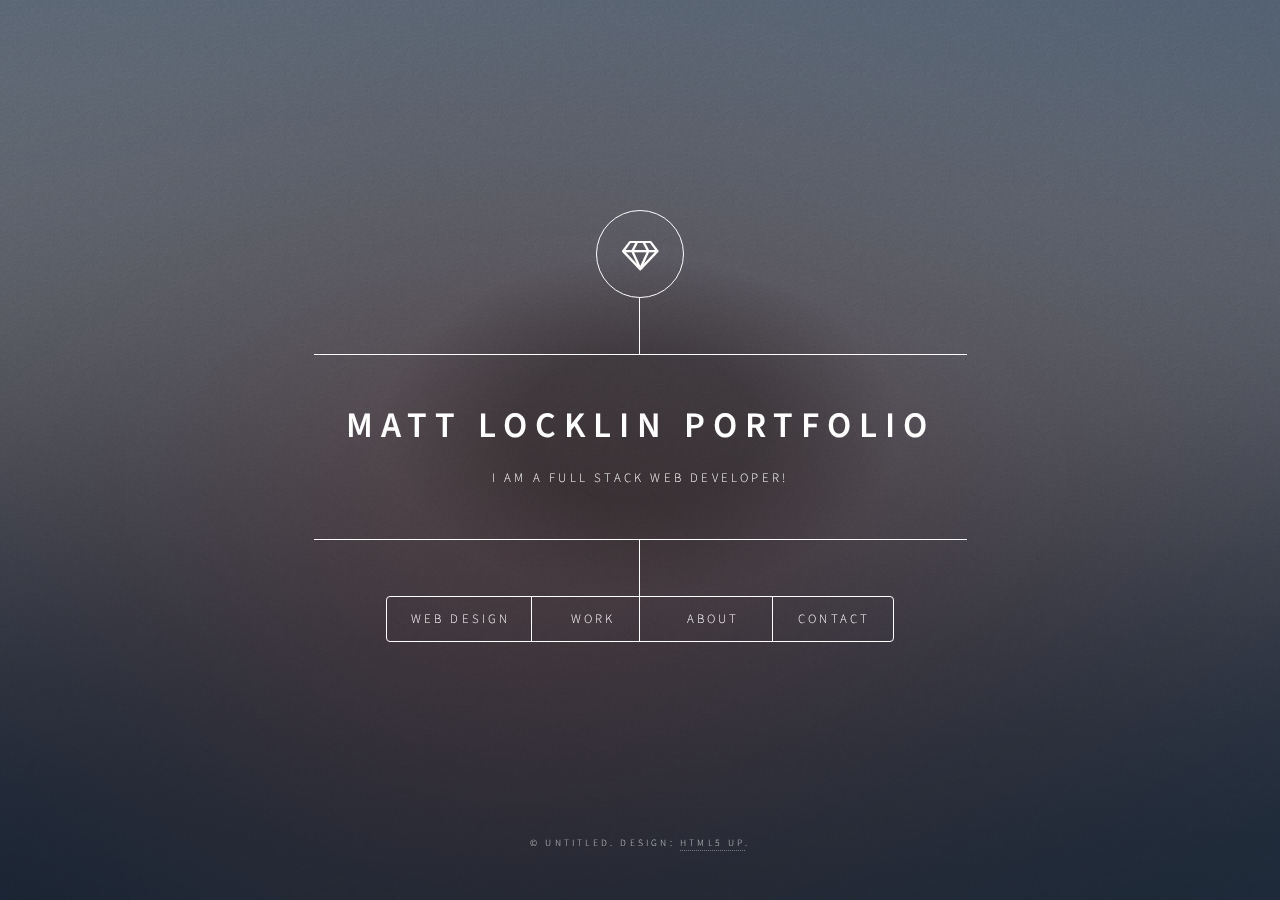
==== commit ce95d8ea: "Changed file structures" ====
--- a/index.html
+++ b/index.html
@@ -1,9 +1,5 @@
 <!DOCTYPE HTML>
-<!--
-	Dimension by HTML5 UP
-	html5up.net | @ajlkn
-	Free for personal and commercial use under the CCA 3.0 license (html5up.net/license)
--->
+
 <html>
 	<head>
 		<title>Matt Locklin Portfolio</title>
@@ -30,7 +26,7 @@
 						</div>
 						<nav>
 							<ul>
-								<li><a href="#intro">Intro</a></li>
+								<li><a href="#intro">Web Design</a></li>
 								<li><a href="#work">Work</a></li>
 								<li><a href="#about">About</a></li>
 								<li><a href="#contact">Contact</a></li>
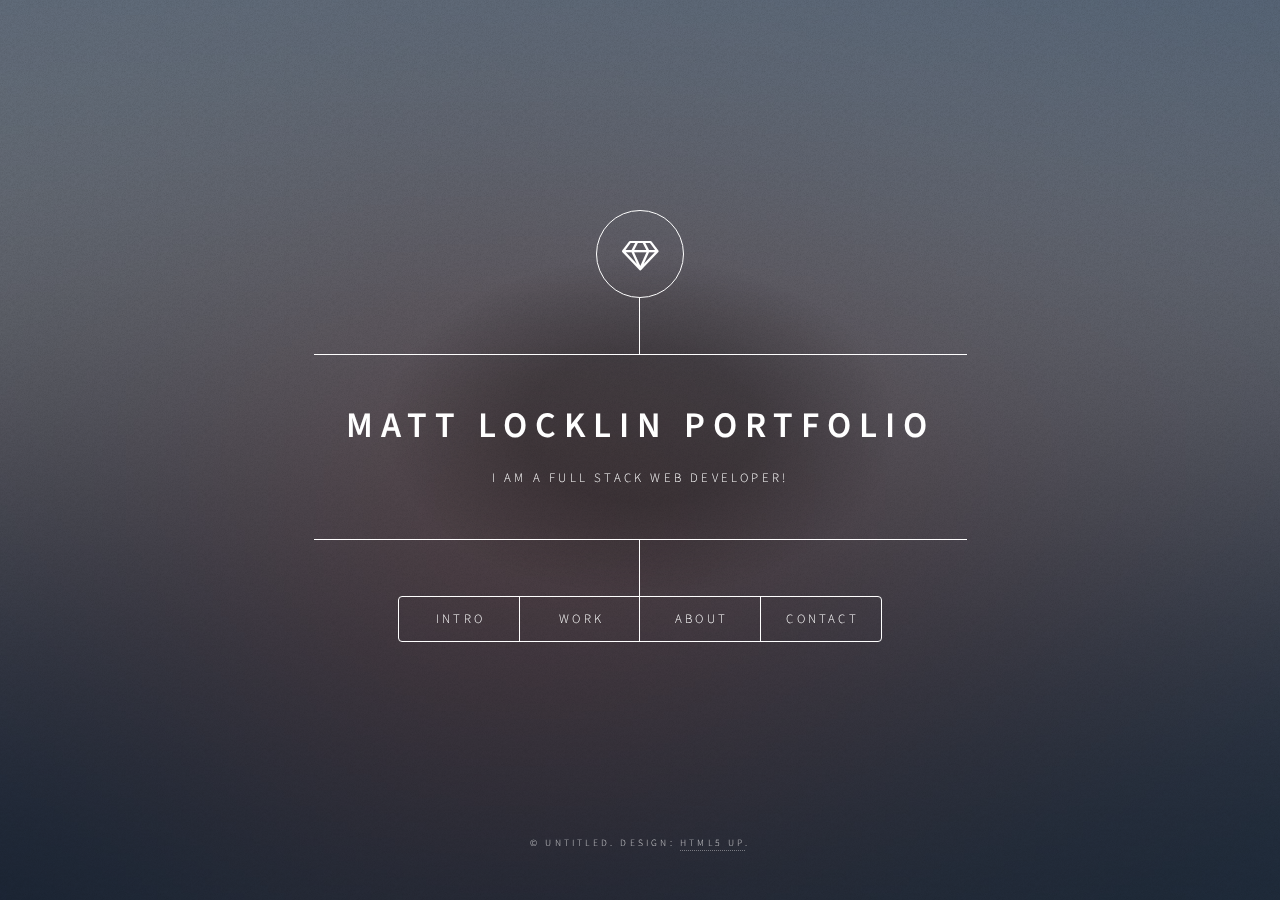
==== commit 24bfc5ec: "changed file structure" ====
--- a/index.html
+++ b/index.html
@@ -1,5 +1,9 @@
 <!DOCTYPE HTML>
-
+<!--
+	Dimension by HTML5 UP
+	html5up.net | @ajlkn
+	Free for personal and commercial use under the CCA 3.0 license (html5up.net/license)
+-->
 <html>
 	<head>
 		<title>Matt Locklin Portfolio</title>
@@ -26,7 +30,7 @@
 						</div>
 						<nav>
 							<ul>
-								<li><a href="#intro">Web Design</a></li>
+								<li><a href="#intro">Intro</a></li>
 								<li><a href="#work">Work</a></li>
 								<li><a href="#about">About</a></li>
 								<li><a href="#contact">Contact</a></li>
@@ -41,14 +45,16 @@
 						<!-- Intro -->
 							<article id="intro">
 								<h2 class="major">Intro</h2>
-								<span class="image main"><img src="images/pic01.jpg" alt="" /></span>
+								<span class="image main"><img src="images/cosmos-dark-evening-934964.jpg" alt="" /></span>
 								<p>Aenean ornare velit lacus, ac varius enim ullamcorper eu. Proin aliquam facilisis ante interdum congue. Integer mollis, nisl amet convallis, porttitor magna ullamcorper, amet egestas mauris. Ut magna finibus nisi nec lacinia. Nam maximus erat id euismod egestas. By the way, check out my <a href="#work">awesome work</a>.</p>
 								<p>Lorem ipsum dolor sit amet, consectetur adipiscing elit. Duis dapibus rutrum facilisis. Class aptent taciti sociosqu ad litora torquent per conubia nostra, per inceptos himenaeos. Etiam tristique libero eu nibh porttitor fermentum. Nullam venenatis erat id vehicula viverra. Nunc ultrices eros ut ultricies condimentum. Mauris risus lacus, blandit sit amet venenatis non, bibendum vitae dolor. Nunc lorem mauris, fringilla in aliquam at, euismod in lectus. Pellentesque habitant morbi tristique senectus et netus et malesuada fames ac turpis egestas. In non lorem sit amet elit placerat maximus. Pellentesque aliquam maximus risus, vel sed vehicula.</p>
 							</article>
 
 						<!-- Work -->
 							<article id="work">
-								<h2 class="major">Great Ideas Website</h2>
+								<a href="https://github.com/Lockers/responsive-web-design-I/tree/'matt-locklin'">
+									<h2 class="major">Great Ideas Website</h2>
+								</a>
 								<span class="image main"><img src="images/desktop-view.png" alt="Sweet Eats Bakery" /></span>
 								<p>Created HTML tags and styling to make this website fully responsive on desktop and mobile</p>
 								<p></p>
--- a/assets/css/main.css
+++ b/assets/css/main.css
@@ -164,6 +164,9 @@
 	strong, b {
 		color: #ffffff;
 		font-weight: 600;
+	}
+	.major{
+		height: 50px;
 	}
 
 	em, i {
@@ -477,7 +480,10 @@
 		width: 1rem;
 		z-index: -1;
 	}
-
+.image main{
+	max-width: 50rem;
+	height: 10rem;
+}
 		input[type="checkbox"] + label,
 		input[type="radio"] + label {
 			text-decoration: none;
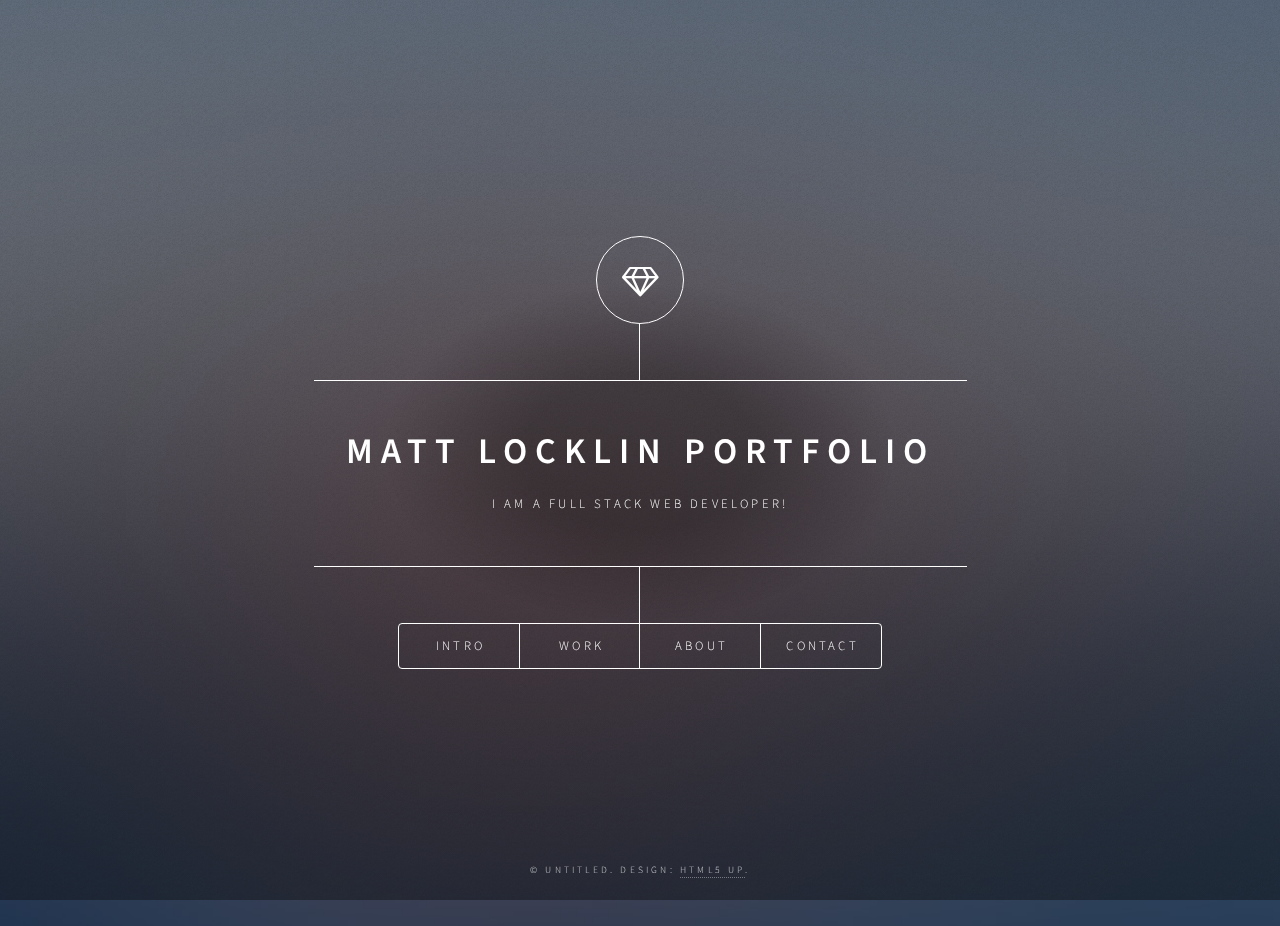
==== commit 619fe370: "added rubbish design picture" ====
--- a/index.html
+++ b/index.html
@@ -1,9 +1,4 @@
-<!DOCTYPE HTML>
-<!--
-	Dimension by HTML5 UP
-	html5up.net | @ajlkn
-	Free for personal and commercial use under the CCA 3.0 license (html5up.net/license)
--->
+gi<!DOCTYPE HTML>
 <html>
 	<head>
 		<title>Matt Locklin Portfolio</title>
@@ -45,16 +40,14 @@
 						<!-- Intro -->
 							<article id="intro">
 								<h2 class="major">Intro</h2>
-								<span class="image main"><img src="images/cosmos-dark-evening-934964.jpg" alt="" /></span>
+								<span class="image main"><img src="images/pic01.jpg" alt="" /></span>
 								<p>Aenean ornare velit lacus, ac varius enim ullamcorper eu. Proin aliquam facilisis ante interdum congue. Integer mollis, nisl amet convallis, porttitor magna ullamcorper, amet egestas mauris. Ut magna finibus nisi nec lacinia. Nam maximus erat id euismod egestas. By the way, check out my <a href="#work">awesome work</a>.</p>
 								<p>Lorem ipsum dolor sit amet, consectetur adipiscing elit. Duis dapibus rutrum facilisis. Class aptent taciti sociosqu ad litora torquent per conubia nostra, per inceptos himenaeos. Etiam tristique libero eu nibh porttitor fermentum. Nullam venenatis erat id vehicula viverra. Nunc ultrices eros ut ultricies condimentum. Mauris risus lacus, blandit sit amet venenatis non, bibendum vitae dolor. Nunc lorem mauris, fringilla in aliquam at, euismod in lectus. Pellentesque habitant morbi tristique senectus et netus et malesuada fames ac turpis egestas. In non lorem sit amet elit placerat maximus. Pellentesque aliquam maximus risus, vel sed vehicula.</p>
 							</article>
 
 						<!-- Work -->
 							<article id="work">
-								<a href="https://github.com/Lockers/responsive-web-design-I/tree/'matt-locklin'">
-									<h2 class="major">Great Ideas Website</h2>
-								</a>
+								<h2 class="major">Great Ideas Website</h2>
 								<span class="image main"><img src="images/desktop-view.png" alt="Sweet Eats Bakery" /></span>
 								<p>Created HTML tags and styling to make this website fully responsive on desktop and mobile</p>
 								<p></p>
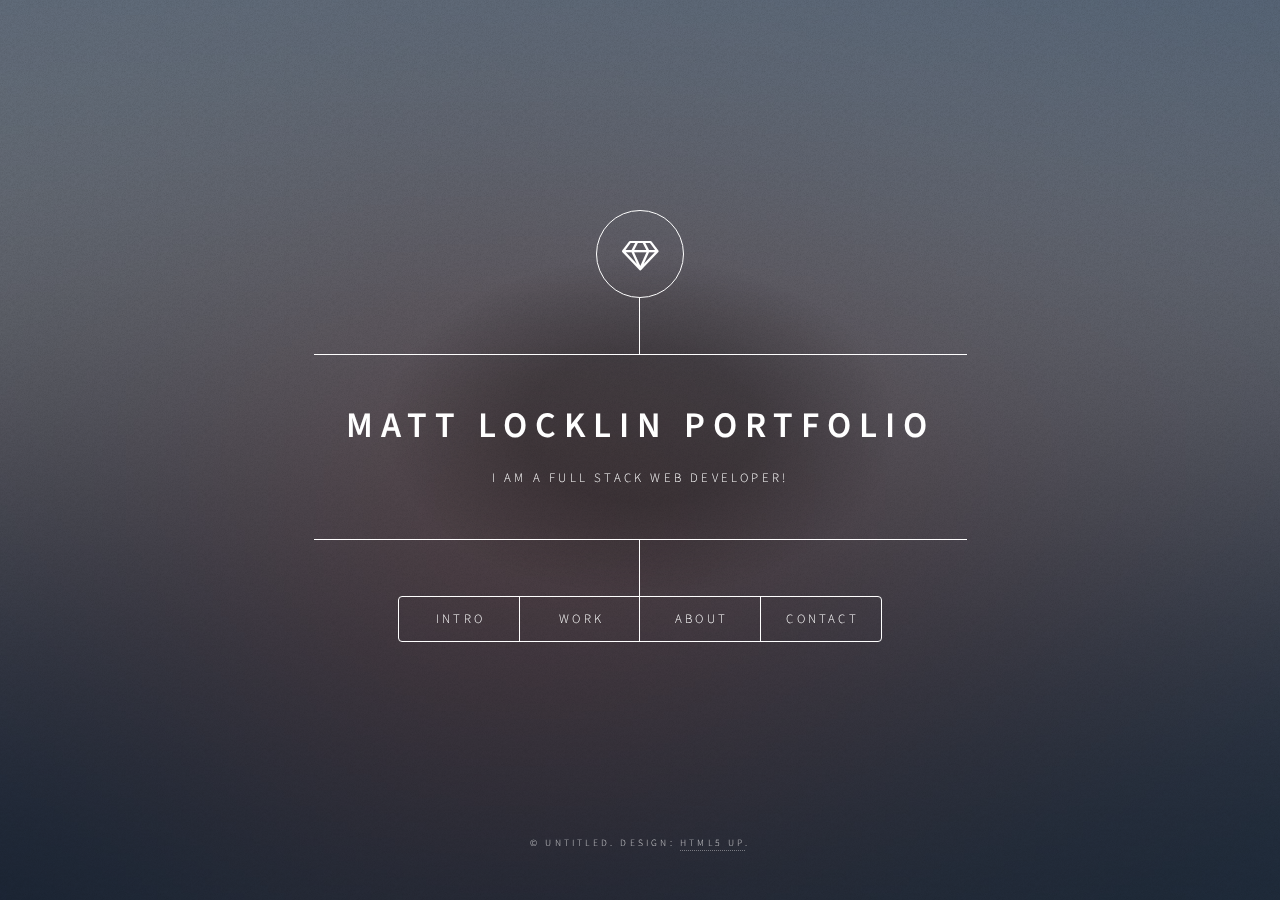
==== commit 6f2ca7ae: "Merge pull request #1 from Lockers/'matt-locklin'" ====
--- a/index.html
+++ b/index.html
@@ -1,4 +1,9 @@
-gi<!DOCTYPE HTML>
+<!DOCTYPE HTML>
+<!--
+	Dimension by HTML5 UP
+	html5up.net | @ajlkn
+	Free for personal and commercial use under the CCA 3.0 license (html5up.net/license)
+-->
 <html>
 	<head>
 		<title>Matt Locklin Portfolio</title>
@@ -40,14 +45,16 @@
 						<!-- Intro -->
 							<article id="intro">
 								<h2 class="major">Intro</h2>
-								<span class="image main"><img src="images/pic01.jpg" alt="" /></span>
+								<span class="image main"><img src="images/cosmos-dark-evening-934964.jpg" alt="" /></span>
 								<p>Aenean ornare velit lacus, ac varius enim ullamcorper eu. Proin aliquam facilisis ante interdum congue. Integer mollis, nisl amet convallis, porttitor magna ullamcorper, amet egestas mauris. Ut magna finibus nisi nec lacinia. Nam maximus erat id euismod egestas. By the way, check out my <a href="#work">awesome work</a>.</p>
 								<p>Lorem ipsum dolor sit amet, consectetur adipiscing elit. Duis dapibus rutrum facilisis. Class aptent taciti sociosqu ad litora torquent per conubia nostra, per inceptos himenaeos. Etiam tristique libero eu nibh porttitor fermentum. Nullam venenatis erat id vehicula viverra. Nunc ultrices eros ut ultricies condimentum. Mauris risus lacus, blandit sit amet venenatis non, bibendum vitae dolor. Nunc lorem mauris, fringilla in aliquam at, euismod in lectus. Pellentesque habitant morbi tristique senectus et netus et malesuada fames ac turpis egestas. In non lorem sit amet elit placerat maximus. Pellentesque aliquam maximus risus, vel sed vehicula.</p>
 							</article>
 
 						<!-- Work -->
 							<article id="work">
-								<h2 class="major">Great Ideas Website</h2>
+								<a href="https://github.com/Lockers/responsive-web-design-I/tree/'matt-locklin'">
+									<h2 class="major">Great Ideas Website</h2>
+								</a>
 								<span class="image main"><img src="images/desktop-view.png" alt="Sweet Eats Bakery" /></span>
 								<p>Created HTML tags and styling to make this website fully responsive on desktop and mobile</p>
 								<p></p>
